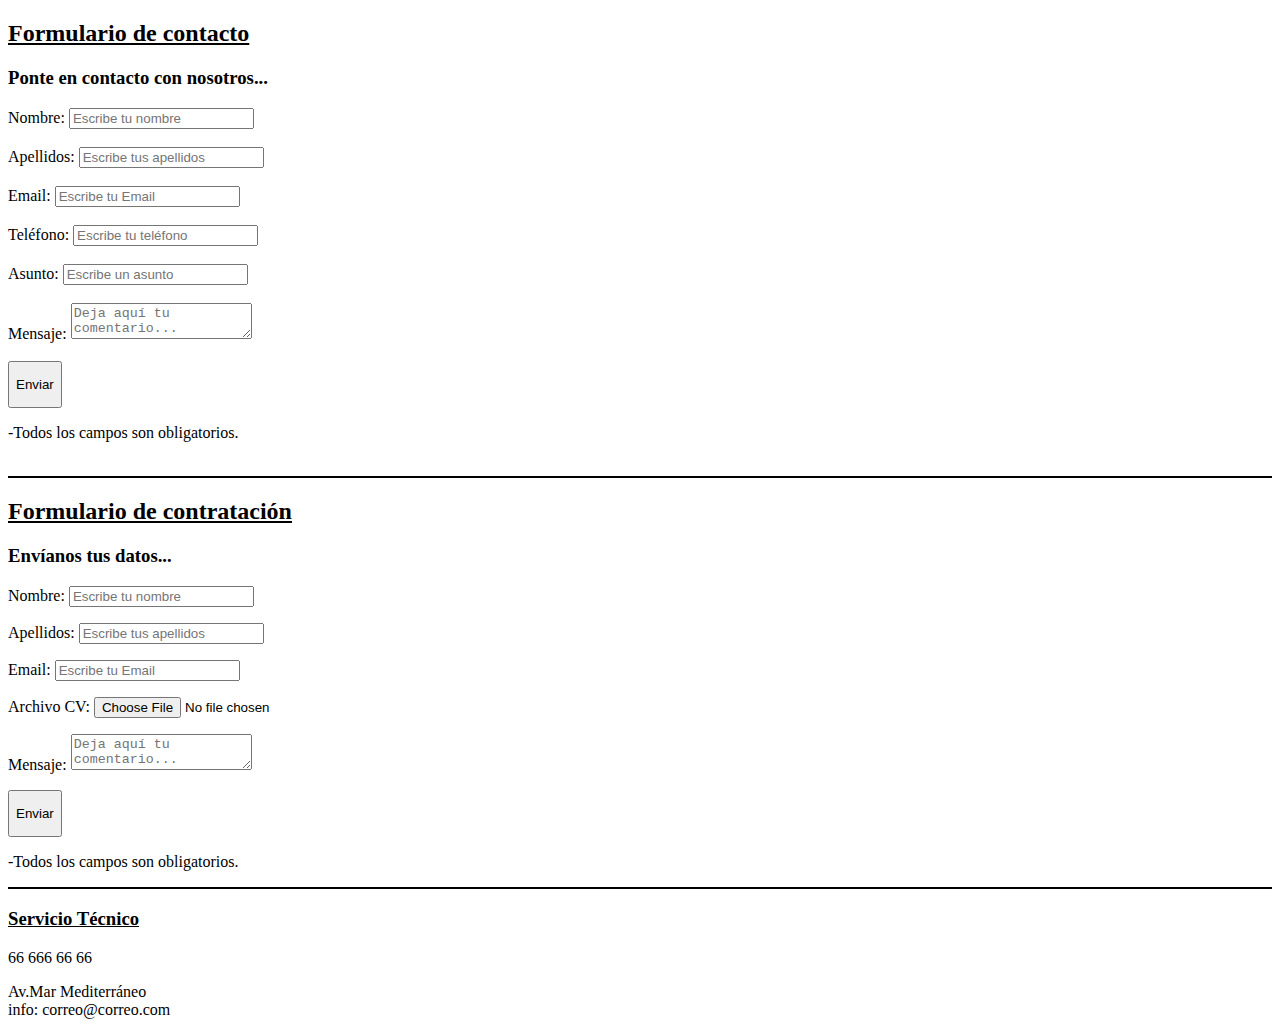
==== HTML/curriculumAtencionClienteFerreteria.html @ 8a1ef336 "Reordenado" ====
<!--ATENCION AL CLIENTE / CONTRATACIÓN / SERVICIO TÉCNICO-->

<!DOCTYPE html>
<html lang="es">
    
<head>
    <meta charset="UTF-8"> 
    <meta name="viewport" content="width=device-width, initial-scale=1.0">
    <title>Ferretería</title>
    <link rel="icon" type="image/x-icon" href="img/favicon.ico">
    <link rel="stylesheet" type="text/css" href="style.css"/>

</head>
<body>

  
  
    <div class="formularioContacto">
  
      <div class="formulario">
        <h2><u>Formulario de contacto</u></h2>
        <h3>Ponte en contacto con nosotros...</h3>
        <form>
  
  
          <label for="nombre" class="colocar_nombre">Nombre:
            <span class="obligatorio"></span>
          </label>
          <input type="text" name="introducir_nombre" id="nombre" required="obligatorio" placeholder="Escribe tu nombre">
          <br> <br>
  
          <label for="apellidos" class="colocar_apellidos">Apellidos:
            <span class="obligatorio"></span>
          </label>
          <input type="text" name="introducir_apellidos" id="apellidos" required="obligatorio"
            placeholder="Escribe tus apellidos">
          <br><br>
          <label for="email" class="colocar_email">Email:
            <span class="obligatorio"></span>
          </label>
          <input type="email" name="introducir_email" id="email" required="obligatorio" placeholder="Escribe tu Email">
          <br><br>
  
  
          <label for="telefone" class="colocar_telefono">Teléfono:
          </label>
          <input type="tel" name="introducir_telefono" id="telefono" placeholder="Escribe tu teléfono">
          <br><br>
  
          <label for="asunto" class="colocar_asunto">Asunto:
            <span class="obligatorio"></span>
          </label>
          <input type="text" name="introducir_asunto" id="assunto" required="obligatorio" placeholder="Escribe un asunto">
          <br><br>
  
          <label for="mensaje" class="colocar_mensaje">Mensaje:
            <span class="obligatorio"></span>
          </label>
  
          <textarea name="introducir_mensaje" class="texto_mensaje" id="mensaje" required="obligatorio"
            placeholder="Deja aquí tu comentario..."></textarea>
          <br><br>
          <button type="submit" name="enviar_formulario" id="enviar">
            <p>Enviar</p>
          </button>
          <p class="aviso">
            <span class="obligatorio">-</span>Todos los campos son obligatorios.
            <br><br>
        </form>
      </div>
    </div>
  
    <hr size="2px" color="black">
    <div class="cv">
      <form>
        <div class="curriculum">
          <h2><u>Formulario de contratación</u></h2>
          <h3>Envíanos tus datos...</h3>
  
  
          <p>
            <label for="nombreC" class="colocar_nombreC">Nombre:
              <span class="obligatorio"></span>
            </label>
            <input type="text" name="introducir_nombre" id="nombreC" required="obligatorio"
              placeholder="Escribe tu nombre">
          </p>
          <p>
            <label for="apellidosC" class="colocar_apellidosC">Apellidos:
              <span class="obligatorio"></span>
            </label>
            <input type="text" name="introducir_apellidos" id="apellidosC" required="obligatorio"
              placeholder="Escribe tus apellidos">
          </p>
          <p>
            <label for="emailC" class="colocar_emailC">Email:
              <span class="obligatorio"></span>
            </label>
            <input type="email" name="introducir_email" id="emailC" required="obligatorio" placeholder="Escribe tu Email">
          </p>
          <p>
            <label for="curriculum vitae" class="colocar_curriculum">Archivo CV:
              <span class="obligatorio"></span>
            </label>
            <input type="file" name="introducir_curriculum" id="curriculumV" required="obligatorio"
              placeholder="seleccione archivo">
          </p>
          <p>
            <label for="mensajeC" class="colocar_mensajeC">Mensaje:
              <span class="obligatorio"></span>
            </label>
            <textarea name="introducir_mensajeC" class="texto_mensaje" id="mensajeC" required="obligatorio"
              placeholder="Deja aquí tu comentario..."></textarea>
          </p>
          <button type="submit" name="enviar_curriculum" id="enviarC">
            <p>Enviar</p>
          </button>
          <p class="aviso">
            <span class="obligatorio">-</span>Todos los campos son obligatorios.
          </p>
      </form>
    </div>
    </div>
    </form>
    <footer>

  
      <hr size="2px" color="black">
        <h3> <u>Servicio Técnico </u></h3>
        <p href=""><img src="img/tlf.png" alt="">66 666 66 66 </p>
        <p>Av.Mar Mediterráneo <br>
          info: correo@correo.com</p>
    </footer>
  </body>
  
  </html>
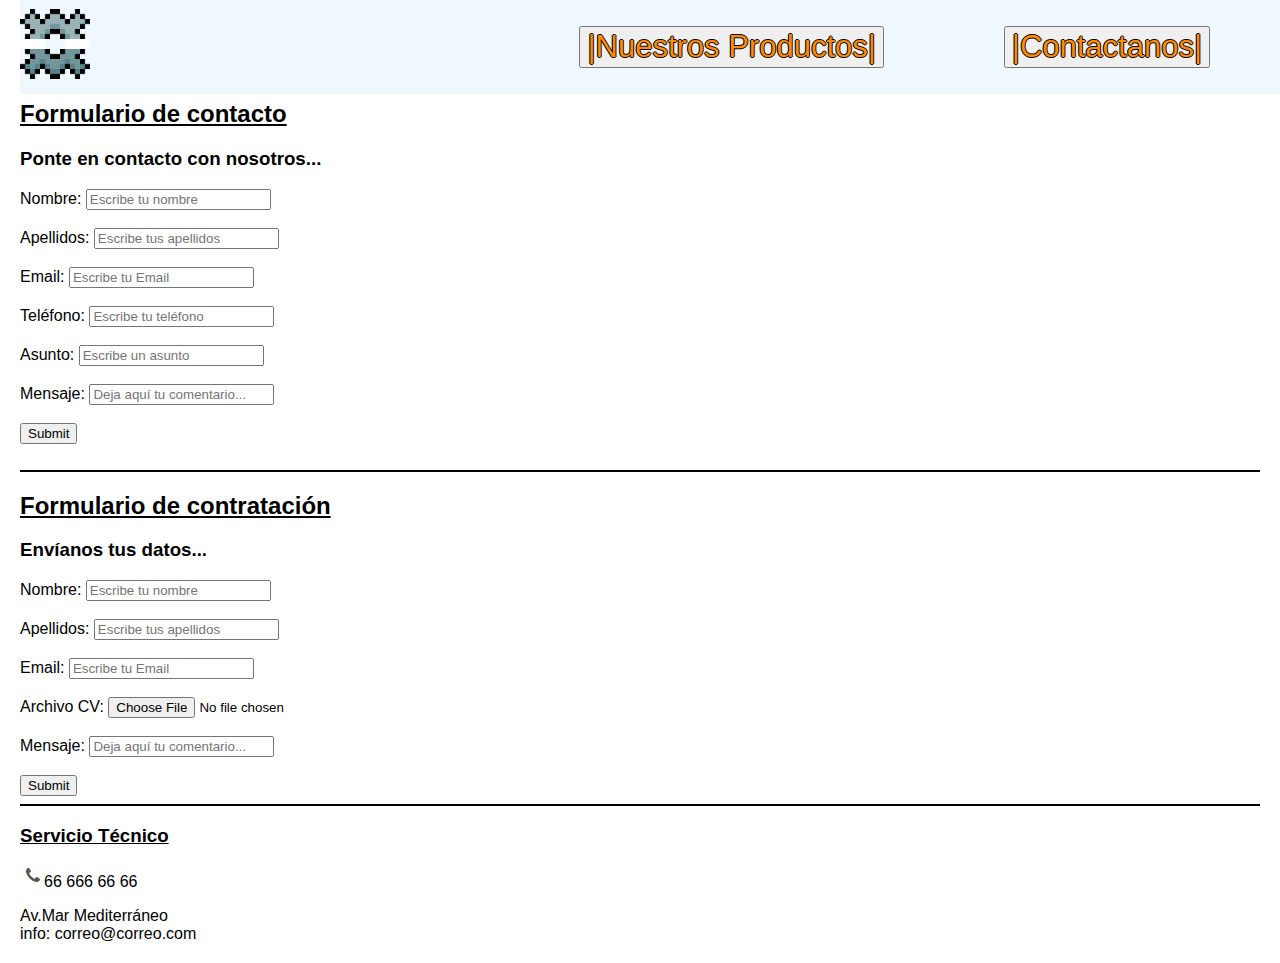
==== commit 36a008a8: "Corregido v2" ====
--- a/HTML/curriculumAtencionClienteFerreteria.html
+++ b/HTML/curriculumAtencionClienteFerreteria.html
@@ -1,5 +1,3 @@
-<!--ATENCION AL CLIENTE / CONTRATACIÓN / SERVICIO TÉCNICO-->
-
 <!DOCTYPE html>
 <html lang="es">
     
@@ -7,67 +5,62 @@
     <meta charset="UTF-8"> 
     <meta name="viewport" content="width=device-width, initial-scale=1.0">
     <title>Ferretería</title>
-    <link rel="icon" type="image/x-icon" href="img/favicon.ico">
-    <link rel="stylesheet" type="text/css" href="style.css"/>
+    <link rel="icon" type="image/x-icon" href="../IMG/favicon.ico">
+    <link rel="stylesheet" type="text/css" href="../CSS/style.css"/>
 
 </head>
 <body>
 
+  <nav>
+    <div class="logo">
+        <a href="./index.html"> <img src="../IMG/Turret Icon (Colored animation).gif" width="70" height="70" alt="Logo Ferretería"></a> 
+    </div>
+    <div class="barnav">
+        <blockquote><div><button type="button"><a href="./trabajoROL.html">|Nuestros Productos|</a></div></button> </blockquote>
+        <blockquote><div><button type="button"><a href="./curriculumAtencionClienteFerreteria.html">|Contactanos|</a></div></button> </blockquote>
+    </div>
+    </nav>
+    <div>
+    
+    </div>
+  </nav>
   
-  
-    <div class="formularioContacto">
-  
-      <div class="formulario">
-        <h2><u>Formulario de contacto</u></h2>
-        <h3>Ponte en contacto con nosotros...</h3>
-        <form>
-  
-  
-          <label for="nombre" class="colocar_nombre">Nombre:
-            <span class="obligatorio"></span>
-          </label>
-          <input type="text" name="introducir_nombre" id="nombre" required="obligatorio" placeholder="Escribe tu nombre">
-          <br> <br>
-  
-          <label for="apellidos" class="colocar_apellidos">Apellidos:
-            <span class="obligatorio"></span>
-          </label>
-          <input type="text" name="introducir_apellidos" id="apellidos" required="obligatorio"
-            placeholder="Escribe tus apellidos">
+    <div class="formulario">
+      <h2><u>Formulario de contacto</u></h2>
+      <h3>Ponte en contacto con nosotros...</h3>
+      <form>
+
+
+        <label for="nombre" class="colocar_nombre">Nombre:
+        </label>
+        <input type="text" name="introducir_nombre" id="nombre" required placeholder="Escribe tu nombre">
+        <br> <br>
+
+        <label for="apellidos" class="colocar_apellidos">Apellidos:
+        </label>
+        <input type="text" name="introducir_apellidos" id="apellidos" required placeholder="Escribe tus apellidos">
+        <br><br>
+        <label for="email" class="colocar_email">Email:
+        </label>
+        <input type="email" name="introducir_email" id="email" required placeholder="Escribe tu Email">
+        <br><br>
+
+
+        <label for="telefone" class="colocar_telefono">Teléfono:
+        </label>
+        <input type="text" name="introducir_telefono" id="telefono" placeholder="Escribe tu teléfono">
+        <br> <br>
+        <label for="asunto" class="colocar_asunto">Asunto:
+        </label>
+        <input type="text" name="introducir_asunto" id="assunto" required placeholder="Escribe un asunto">
+        <br> <br>
+        <label for="mensaje" class="colocar_mensaje">Mensaje:
+        </label>
+        <input type="textarea" name="introducir_mensaje" class="texto_mensaje" id="mensaje" required placeholder="Deja aquí tu comentario..."></textarea>
+        <br><br>
+        <input type="submit" name="enviar_formulario" id="enviar">
           <br><br>
-          <label for="email" class="colocar_email">Email:
-            <span class="obligatorio"></span>
-          </label>
-          <input type="email" name="introducir_email" id="email" required="obligatorio" placeholder="Escribe tu Email">
-          <br><br>
-  
-  
-          <label for="telefone" class="colocar_telefono">Teléfono:
-          </label>
-          <input type="tel" name="introducir_telefono" id="telefono" placeholder="Escribe tu teléfono">
-          <br><br>
-  
-          <label for="asunto" class="colocar_asunto">Asunto:
-            <span class="obligatorio"></span>
-          </label>
-          <input type="text" name="introducir_asunto" id="assunto" required="obligatorio" placeholder="Escribe un asunto">
-          <br><br>
-  
-          <label for="mensaje" class="colocar_mensaje">Mensaje:
-            <span class="obligatorio"></span>
-          </label>
-  
-          <textarea name="introducir_mensaje" class="texto_mensaje" id="mensaje" required="obligatorio"
-            placeholder="Deja aquí tu comentario..."></textarea>
-          <br><br>
-          <button type="submit" name="enviar_formulario" id="enviar">
-            <p>Enviar</p>
-          </button>
-          <p class="aviso">
-            <span class="obligatorio">-</span>Todos los campos son obligatorios.
-            <br><br>
-        </form>
-      </div>
+      </form>
     </div>
   
     <hr size="2px" color="black">
@@ -78,46 +71,27 @@
           <h3>Envíanos tus datos...</h3>
   
   
-          <p>
-            <label for="nombreC" class="colocar_nombreC">Nombre:
-              <span class="obligatorio"></span>
-            </label>
-            <input type="text" name="introducir_nombre" id="nombreC" required="obligatorio"
-              placeholder="Escribe tu nombre">
-          </p>
-          <p>
-            <label for="apellidosC" class="colocar_apellidosC">Apellidos:
-              <span class="obligatorio"></span>
-            </label>
-            <input type="text" name="introducir_apellidos" id="apellidosC" required="obligatorio"
-              placeholder="Escribe tus apellidos">
-          </p>
-          <p>
-            <label for="emailC" class="colocar_emailC">Email:
-              <span class="obligatorio"></span>
-            </label>
-            <input type="email" name="introducir_email" id="emailC" required="obligatorio" placeholder="Escribe tu Email">
-          </p>
-          <p>
-            <label for="curriculum vitae" class="colocar_curriculum">Archivo CV:
-              <span class="obligatorio"></span>
-            </label>
-            <input type="file" name="introducir_curriculum" id="curriculumV" required="obligatorio"
-              placeholder="seleccione archivo">
-          </p>
-          <p>
-            <label for="mensajeC" class="colocar_mensajeC">Mensaje:
-              <span class="obligatorio"></span>
-            </label>
-            <textarea name="introducir_mensajeC" class="texto_mensaje" id="mensajeC" required="obligatorio"
-              placeholder="Deja aquí tu comentario..."></textarea>
-          </p>
-          <button type="submit" name="enviar_curriculum" id="enviarC">
-            <p>Enviar</p>
-          </button>
-          <p class="aviso">
-            <span class="obligatorio">-</span>Todos los campos son obligatorios.
-          </p>
+          <label for="nombreC" class="colocar_nombreC">Nombre:
+          </label>
+          <input type="text" name="introducir_nombre" id="nombreC" required placeholder="Escribe tu nombre">
+          <br> <br>
+          <label for="apellidosC" class="colocar_apellidosC">Apellidos:
+          </label>
+          <input type="text" name="introducir_apellidos" id="apellidosC" required placeholder="Escribe tus apellidos">
+          <br> <br>
+          <label for="emailC" class="colocar_emailC">Email:
+          </label>
+          <input type="email" name="introducir_email" id="emailC" required placeholder="Escribe tu Email">
+          <br> <br>
+          <label for="curriculum vitae" class="colocar_curriculum">Archivo CV:
+          </label>
+          <input type="file" name="introducir_curriculum" id="curriculumV" required placeholder="seleccione archivo">
+          <br> <br>
+          <label for="mensajeC" class="colocar_mensajeC">Mensaje:
+          </label>
+          <input type="textarea" name="introducir_mensajeC" class="texto_mensaje" id="mensajeC" required placeholder="Deja aquí tu comentario..."></textarea>
+          <br> <br>
+          <input type="submit" name="enviar_curriculum" id="enviarC">
       </form>
     </div>
     </div>
@@ -127,7 +101,7 @@
   
       <hr size="2px" color="black">
         <h3> <u>Servicio Técnico </u></h3>
-        <p href=""><img src="img/tlf.png" alt="">66 666 66 66 </p>
+        <p><img src="../IMG/tlf.png" alt="">66 666 66 66 </p>
         <p>Av.Mar Mediterráneo <br>
           info: correo@correo.com</p>
     </footer>
--- a/CSS/style.css
+++ b/CSS/style.css
@@ -0,0 +1,87 @@
+.formularioContacto{
+    margin: 10%;
+}
+
+.segundo{
+    position: flex;
+}
+
+body {
+    font-family: Arial, sans-serif;
+    margin: 20px;
+}
+
+.producto {
+border: 3px solid #ccc;
+padding: 15px;
+margin-bottom: 10px;
+}
+
+.btn-comprar {
+background-color: darkorange;
+}
+
+em {
+    color:green;
+}
+
+nav{
+display:grid;
+grid-template-columns: 1fr auto;
+align-items: center;
+background: aliceblue;
+font-family: sans-serif;
+position:fixed;
+top:0;
+width:100%;
+}
+
+nav .logo{
+font-size: 24px;
+font-weight:black;
+}
+
+nav .barnav{
+display:grid;
+grid-template-columns: repeat(4,auto);
+margin-right: 30px;
+}
+
+nav .barnav div{
+padding: 10px 20px;
+font-size: 31px;
+text-decoration: none;
+text-decoration-color: darkorange;
+}
+
+nav .barnav div:hover{
+cursor: pointer;
+background:darkorange;
+}
+
+.contenido{
+height: 1100px;
+margin-top: 60px;
+
+}
+
+nav .barnav div a{
+    font-size: 31px;
+    text-decoration: none;
+    color: darkorange;
+    text-shadow: 1px  0px 0px black,
+               0px  1px 0px black,
+              -1px  0px 0px black,
+               0px -1px 0px black;
+} 
+
+.barra-superior {
+    position: fixed;
+    top: 0;
+    width: 100%;
+    /* Añade otros estilos según sea necesario */
+}
+
+body {
+    margin-top: 100px; /* Ajusta este valor según el tamaño de tu barra superior */
+}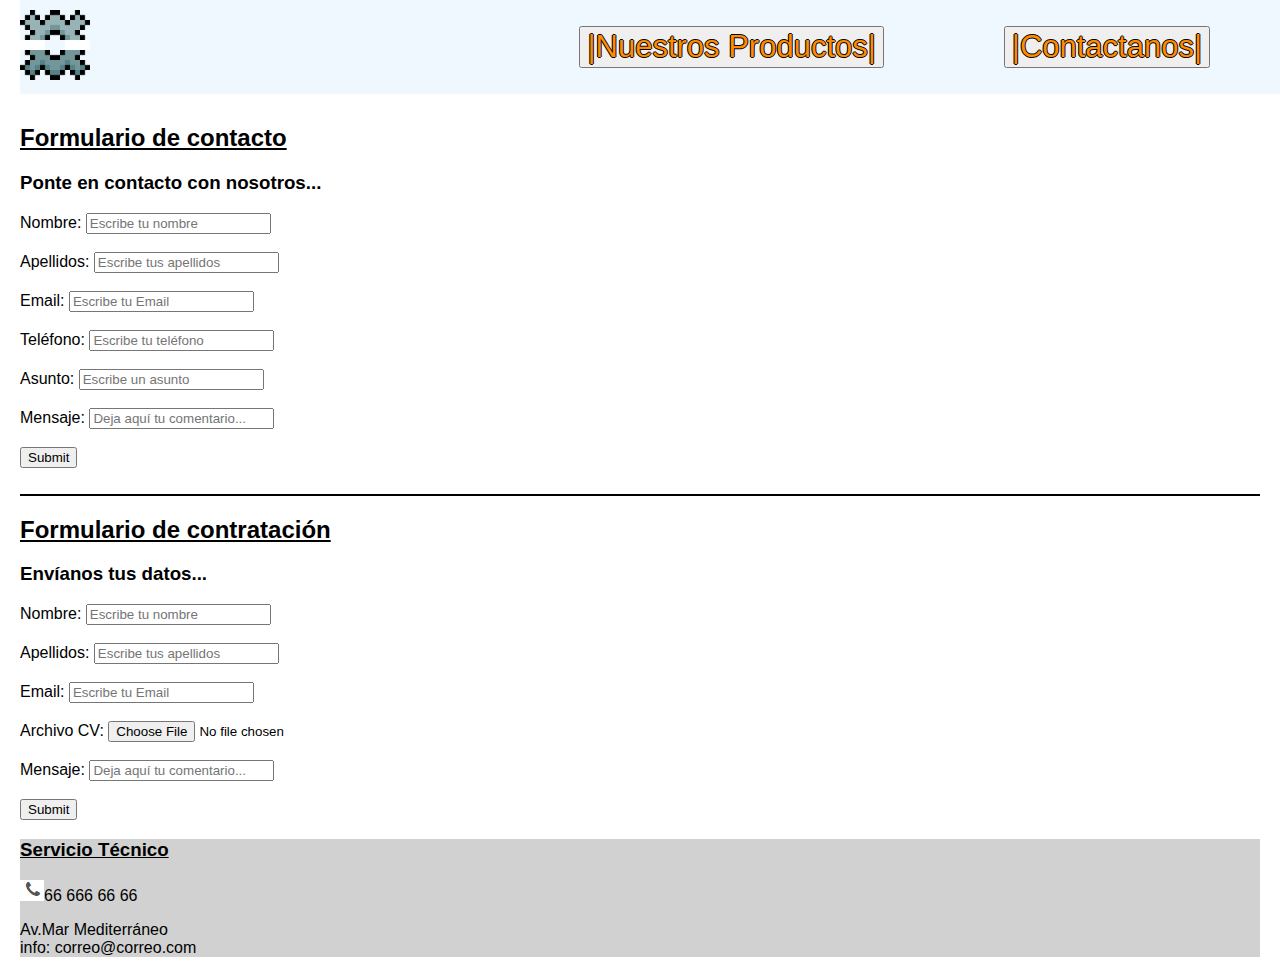
==== commit 2d8a2838: "Index sin finalizar" ====
--- a/HTML/curriculumAtencionClienteFerreteria.html
+++ b/HTML/curriculumAtencionClienteFerreteria.html
@@ -1,30 +1,32 @@
 <!DOCTYPE html>
 <html lang="es">
     
-<head>
-    <meta charset="UTF-8"> 
-    <meta name="viewport" content="width=device-width, initial-scale=1.0">
-    <title>Ferretería</title>
-    <link rel="icon" type="image/x-icon" href="../IMG/favicon.ico">
-    <link rel="stylesheet" type="text/css" href="../CSS/style.css"/>
+  <head>
+      <meta charset="UTF-8"> 
+      <meta name="viewport" content="width=device-width, initial-scale=1.0">
+      <title>Ferretería</title>
+      <link rel="icon" type="image/x-icon" href="../IMG/favicon.ico">
+      <link rel="stylesheet" type="text/css" href="../CSS/style.css"/>
 
-</head>
-<body>
+  </head>
+  <body>
 
-  <nav>
-    <div class="logo">
-        <a href="./index.html"> <img src="../IMG/Turret Icon (Colored animation).gif" width="70" height="70" alt="Logo Ferretería"></a> 
-    </div>
-    <div class="barnav">
-        <blockquote><div><button type="button"><a href="./trabajoROL.html">|Nuestros Productos|</a></div></button> </blockquote>
-        <blockquote><div><button type="button"><a href="./curriculumAtencionClienteFerreteria.html">|Contactanos|</a></div></button> </blockquote>
-    </div>
+    <nav>
+      <div>
+          <a href="./index.html"> <img src="../IMG/Turret Icon (Colored animation).gif" width="70" height="70" alt="Logo Ferretería"></a> 
+      </div>
+      <div class="barnav">
+          <blockquote><div><button type="button"><a href="./trabajoROL.html">|Nuestros Productos|</a></div></button> </blockquote>
+          <blockquote><div><button type="button"><a href="./curriculumAtencionClienteFerreteria.html">|Contactanos|</a></div></button> </blockquote>
+      </div>
+      </nav>
+      <div>
+      
+      </div>
     </nav>
-    <div>
     
-    </div>
-  </nav>
-  
+    <div class="vacio"></div>
+
     <div class="formulario">
       <h2><u>Formulario de contacto</u></h2>
       <h3>Ponte en contacto con nosotros...</h3>
@@ -97,14 +99,10 @@
     </div>
     </form>
     <footer>
-
-  
-      <hr size="2px" color="black">
-        <h3> <u>Servicio Técnico </u></h3>
-        <p><img src="../IMG/tlf.png" alt="">66 666 66 66 </p>
-        <p>Av.Mar Mediterráneo <br>
-          info: correo@correo.com</p>
+      <h3> <u>Servicio Técnico </u></h3>
+      <p><img src="../IMG/tlf.png" alt="">66 666 66 66 </p>
+      <p>Av.Mar Mediterráneo <br>
+        info: correo@correo.com</p>
     </footer>
   </body>
-  
-  </html>
+</html>
--- a/CSS/style.css
+++ b/CSS/style.css
@@ -12,13 +12,13 @@
 }
 
 .producto {
-border: 3px solid #ccc;
-padding: 15px;
-margin-bottom: 10px;
+    border: 3px solid #ccc;
+    padding: 15px;
+    margin-bottom: 10px;
 }
 
 .btn-comprar {
-background-color: darkorange;
+    background-color: darkorange;
 }
 
 em {
@@ -26,42 +26,42 @@
 }
 
 nav{
-display:grid;
-grid-template-columns: 1fr auto;
-align-items: center;
-background: aliceblue;
-font-family: sans-serif;
-position:fixed;
-top:0;
-width:100%;
+    display:grid;
+    grid-template-columns: 1fr auto;
+    align-items: center;
+    background: aliceblue;
+    font-family: sans-serif;
+    position:fixed;
+    top:0;
+    width:100%;
 }
 
 nav .logo{
-font-size: 24px;
-font-weight:black;
+    font-size: 24px;
+    font-weight:black;
 }
 
 nav .barnav{
-display:grid;
-grid-template-columns: repeat(4,auto);
-margin-right: 30px;
+    display:grid;
+    grid-template-columns: repeat(4,auto);
+    margin-right: 30px;
 }
 
 nav .barnav div{
-padding: 10px 20px;
-font-size: 31px;
-text-decoration: none;
-text-decoration-color: darkorange;
+    padding: 10px 20px;
+    font-size: 31px;
+    text-decoration: none;
+    text-decoration-color: darkorange;
 }
 
 nav .barnav div:hover{
-cursor: pointer;
-background:darkorange;
+    cursor: pointer;
+    background:darkorange;
 }
 
 .contenido{
-height: 1100px;
-margin-top: 60px;
+    height: 1100px;
+    margin-top: 60px;
 
 }
 
@@ -82,6 +82,24 @@
     /* Añade otros estilos según sea necesario */
 }
 
-body {
-    margin-top: 100px; /* Ajusta este valor según el tamaño de tu barra superior */
+h1 {
+    font-size: 50px;
+}
+
+.vacio {
+    margin-bottom: 10%;
+}
+
+.bloques {
+    border-style: outset;
+    border-color: grey;
+    background-color: rgba(164, 164, 164, 0.5);
+    text-align: center;
+}
+.bloques p {
+    font-size: 25px;
+}
+
+footer {
+    background-color: rgba(164, 164, 164, 0.5);
 }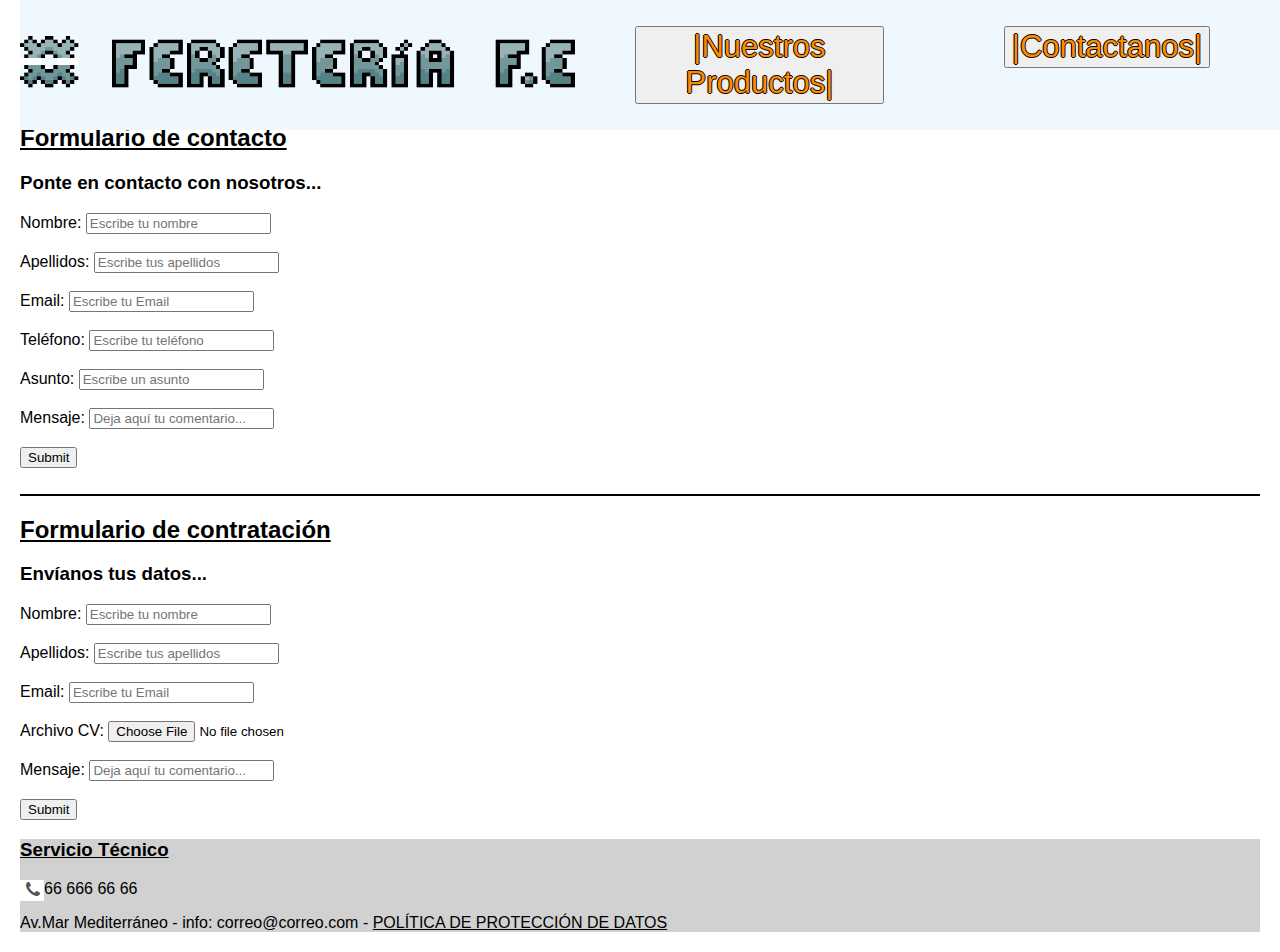
==== commit 279e0e07: "Añadido nuevo logo, html proteccion_datos y compresion del css" ====
--- a/HTML/curriculumAtencionClienteFerreteria.html
+++ b/HTML/curriculumAtencionClienteFerreteria.html
@@ -10,18 +10,13 @@
 
   </head>
   <body>
-
     <nav>
       <div>
-          <a href="./index.html"> <img src="../IMG/Turret Icon (Colored animation).gif" width="70" height="70" alt="Logo Ferretería"></a> 
+          <a href="./index.html"> <img src="../IMG/Logo completo ferreteria.gif" width="555" height="55" alt="Logo Ferretería"></a> 
       </div>
       <div class="barnav">
           <blockquote><div><button type="button"><a href="./trabajoROL.html">|Nuestros Productos|</a></div></button> </blockquote>
           <blockquote><div><button type="button"><a href="./curriculumAtencionClienteFerreteria.html">|Contactanos|</a></div></button> </blockquote>
-      </div>
-      </nav>
-      <div>
-      
       </div>
     </nav>
     
@@ -100,9 +95,8 @@
     </form>
     <footer>
       <h3> <u>Servicio Técnico </u></h3>
-      <p><img src="../IMG/tlf.png" alt="">66 666 66 66 </p>
-      <p>Av.Mar Mediterráneo <br>
-        info: correo@correo.com</p>
+            <p><img src="../IMG/tlf.png" alt="teléfono">66 666 66 66 </p>
+            <p>Av.Mar Mediterráneo - info: correo@correo.com - <a href="./proteccion_datos.html">POLÍTICA DE PROTECCIÓN DE DATOS</a></p>
     </footer>
   </body>
 </html>
--- a/CSS/style.css
+++ b/CSS/style.css
@@ -1,11 +1,3 @@
-.formularioContacto{
-    margin: 10%;
-}
-
-.segundo{
-    position: flex;
-}
-
 body {
     font-family: Arial, sans-serif;
     margin: 20px;
@@ -59,12 +51,6 @@
     background:darkorange;
 }
 
-.contenido{
-    height: 1100px;
-    margin-top: 60px;
-
-}
-
 nav .barnav div a{
     font-size: 31px;
     text-decoration: none;
@@ -73,13 +59,6 @@
                0px  1px 0px black,
               -1px  0px 0px black,
                0px -1px 0px black;
-} 
-
-.barra-superior {
-    position: fixed;
-    top: 0;
-    width: 100%;
-    /* Añade otros estilos según sea necesario */
 }
 
 h1 {
@@ -102,4 +81,18 @@
 
 footer {
     background-color: rgba(164, 164, 164, 0.5);
+    width: 100%;
+}
+
+footer img {
+    float: left;
+}
+
+a {
+    color: black
+}
+
+a:hover{
+    color: darkorange;
+    cursor: pointer;
 }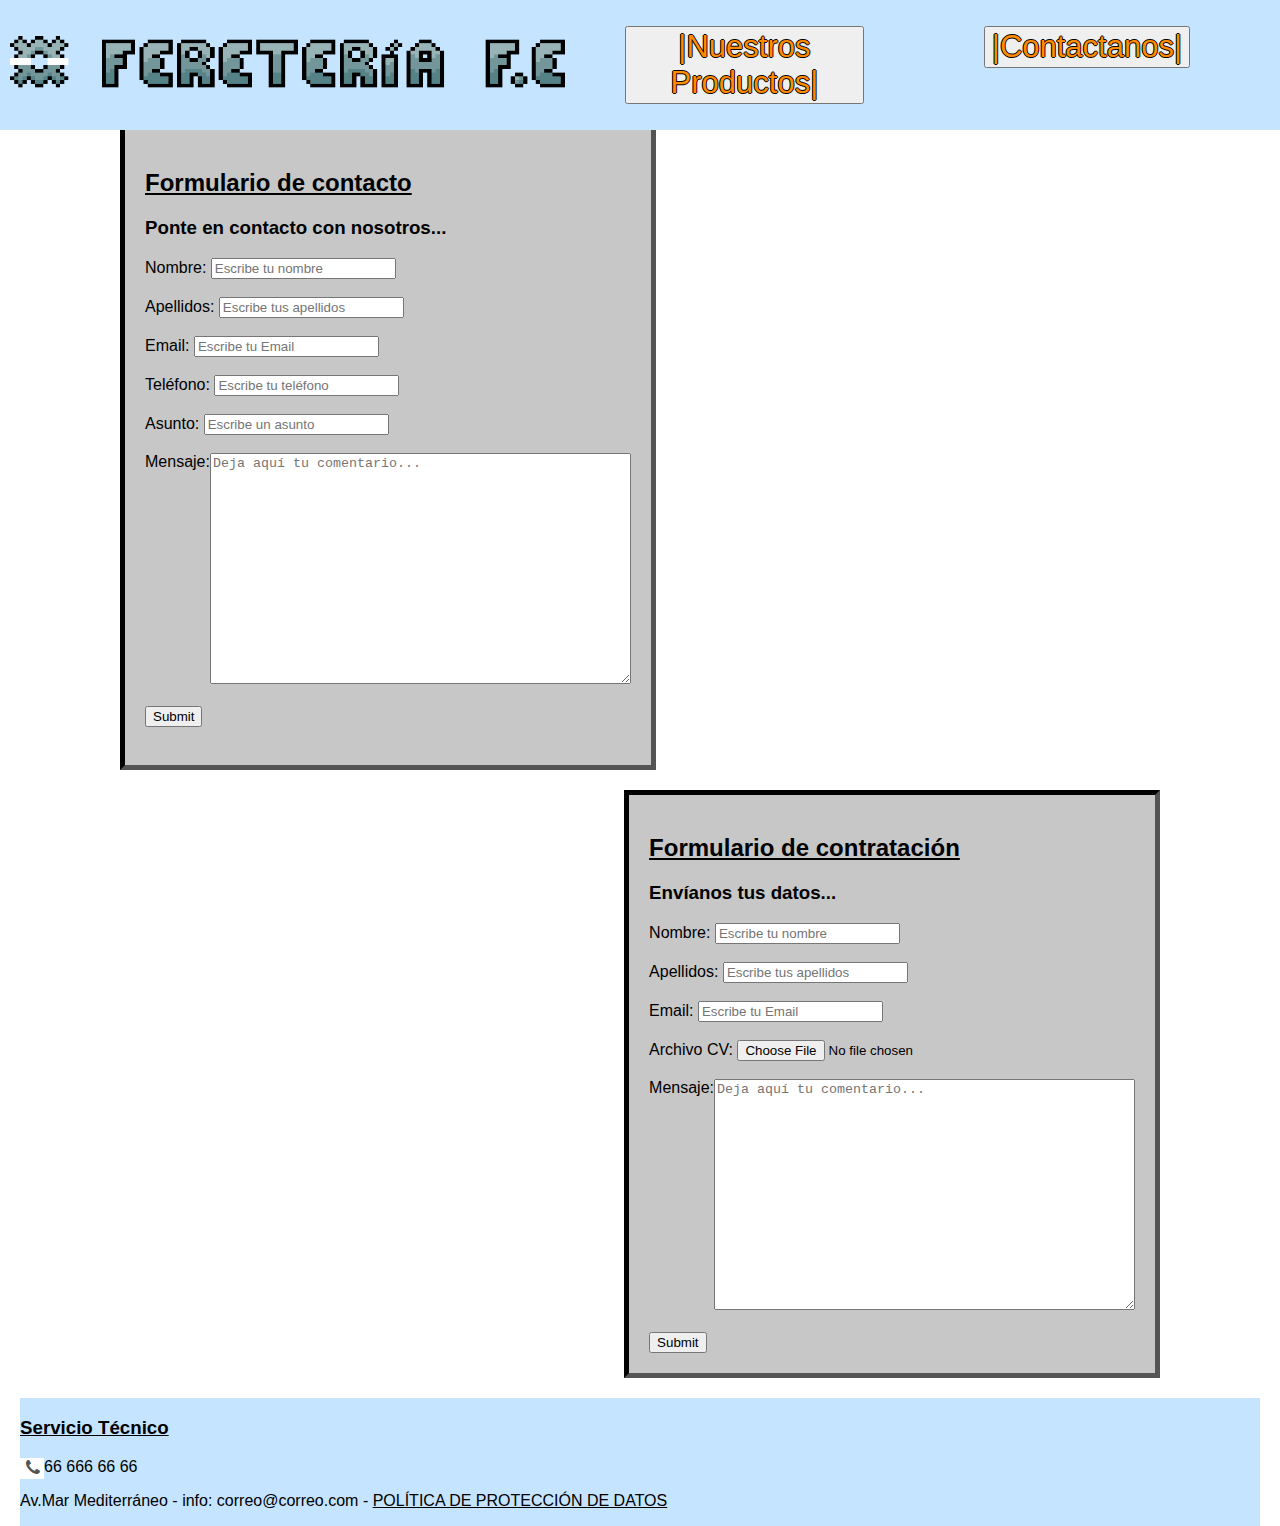
==== commit e61b3911: "Finalizado" ====
--- a/HTML/curriculumAtencionClienteFerreteria.html
+++ b/HTML/curriculumAtencionClienteFerreteria.html
@@ -4,15 +4,15 @@
   <head>
       <meta charset="UTF-8"> 
       <meta name="viewport" content="width=device-width, initial-scale=1.0">
-      <title>Ferretería</title>
+      <title>Ferretería F.E - Contacto</title>
       <link rel="icon" type="image/x-icon" href="../IMG/favicon.ico">
       <link rel="stylesheet" type="text/css" href="../CSS/style.css"/>
 
   </head>
   <body>
     <nav>
-      <div>
-          <a href="./index.html"> <img src="../IMG/Logo completo ferreteria.gif" width="555" height="55" alt="Logo Ferretería"></a> 
+      <div class="logo">
+          <a href="./index.html"><img src="../IMG/Logo completo ferreteria.gif" width="555" height="55" alt="Logo Ferretería"></a> 
       </div>
       <div class="barnav">
           <blockquote><div><button type="button"><a href="./trabajoROL.html">|Nuestros Productos|</a></div></button> </blockquote>
@@ -33,34 +33,33 @@
         <input type="text" name="introducir_nombre" id="nombre" required placeholder="Escribe tu nombre">
         <br> <br>
 
-        <label for="apellidos" class="colocar_apellidos">Apellidos:
+        <label for="apellidos">Apellidos:
         </label>
         <input type="text" name="introducir_apellidos" id="apellidos" required placeholder="Escribe tus apellidos">
         <br><br>
-        <label for="email" class="colocar_email">Email:
+        <label for="email">Email:
         </label>
         <input type="email" name="introducir_email" id="email" required placeholder="Escribe tu Email">
         <br><br>
 
 
-        <label for="telefone" class="colocar_telefono">Teléfono:
+        <label for="telefone">Teléfono:
         </label>
         <input type="text" name="introducir_telefono" id="telefono" placeholder="Escribe tu teléfono">
         <br> <br>
-        <label for="asunto" class="colocar_asunto">Asunto:
+        <label for="asunto">Asunto:
         </label>
         <input type="text" name="introducir_asunto" id="assunto" required placeholder="Escribe un asunto">
         <br> <br>
         <label for="mensaje" class="colocar_mensaje">Mensaje:
         </label>
-        <input type="textarea" name="introducir_mensaje" class="texto_mensaje" id="mensaje" required placeholder="Deja aquí tu comentario..."></textarea>
+        <textarea name="introducir_mensaje" class="texto_mensaje" id="mensaje" required placeholder="Deja aquí tu comentario..." cols="50" rows="15"></textarea>
         <br><br>
         <input type="submit" name="enviar_formulario" id="enviar">
-          <br><br>
+        <br><br>
       </form>
     </div>
-  
-    <hr size="2px" color="black">
+
     <div class="cv">
       <form>
         <div class="curriculum">
@@ -68,35 +67,35 @@
           <h3>Envíanos tus datos...</h3>
   
   
-          <label for="nombreC" class="colocar_nombreC">Nombre:
+          <label for="nombreC">Nombre:
           </label>
           <input type="text" name="introducir_nombre" id="nombreC" required placeholder="Escribe tu nombre">
           <br> <br>
-          <label for="apellidosC" class="colocar_apellidosC">Apellidos:
+          <label for="apellidosC">Apellidos:
           </label>
           <input type="text" name="introducir_apellidos" id="apellidosC" required placeholder="Escribe tus apellidos">
           <br> <br>
-          <label for="emailC" class="colocar_emailC">Email:
+          <label for="emailC">Email:
           </label>
           <input type="email" name="introducir_email" id="emailC" required placeholder="Escribe tu Email">
           <br> <br>
-          <label for="curriculum vitae" class="colocar_curriculum">Archivo CV:
+          <label for="curriculum vitae">Archivo CV:
           </label>
           <input type="file" name="introducir_curriculum" id="curriculumV" required placeholder="seleccione archivo">
           <br> <br>
-          <label for="mensajeC" class="colocar_mensajeC">Mensaje:
+          <label for="mensajeC" class="colocar_mensaje">Mensaje:
           </label>
-          <input type="textarea" name="introducir_mensajeC" class="texto_mensaje" id="mensajeC" required placeholder="Deja aquí tu comentario..."></textarea>
+          <textarea name="introducir_mensajeC" class="texto_mensaje" id="mensajeC" required placeholder="Deja aquí tu comentario..." cols="50" rows="15"></textarea>
           <br> <br>
           <input type="submit" name="enviar_curriculum" id="enviarC">
-      </form>
+        </div>
+      </form>  
     </div>
-    </div>
-    </form>
+    <br><br>
     <footer>
       <h3> <u>Servicio Técnico </u></h3>
-            <p><img src="../IMG/tlf.png" alt="teléfono">66 666 66 66 </p>
-            <p>Av.Mar Mediterráneo - info: correo@correo.com - <a href="./proteccion_datos.html">POLÍTICA DE PROTECCIÓN DE DATOS</a></p>
+      <p><img src="../IMG/tlf.png" alt="teléfono">66 666 66 66 </p>
+      <p>Av.Mar Mediterráneo - info: correo@correo.com - <a href="./proteccion_datos.html">POLÍTICA DE PROTECCIÓN DE DATOS</a></p>
     </footer>
   </body>
 </html>
--- a/CSS/style.css
+++ b/CSS/style.css
@@ -4,7 +4,10 @@
 }
 
 .producto {
-    border: 3px solid #ccc;
+    background-color: rgb(199, 199, 199); 
+    border-style: inset;
+    border-color: grey;
+    border-width: 3px;
     padding: 15px;
     margin-bottom: 10px;
 }
@@ -14,27 +17,27 @@
 }
 
 em {
-    color:green;
+    color: green;
 }
 
 nav{
-    display:grid;
+    display: grid;
     grid-template-columns: 1fr auto;
     align-items: center;
-    background: aliceblue;
+    background-color: rgb(197, 228, 255); 
     font-family: sans-serif;
-    position:fixed;
-    top:0;
-    width:100%;
+    position: fixed;
+    top: 0;
+    left: 0;
+    width: 100%;
 }
 
 nav .logo{
-    font-size: 24px;
-    font-weight:black;
+    margin-left: 10px;
 }
 
 nav .barnav{
-    display:grid;
+    display: grid;
     grid-template-columns: repeat(4,auto);
     margin-right: 30px;
 }
@@ -61,6 +64,32 @@
                0px -1px 0px black;
 }
 
+.formulario {
+    background-color: rgb(199, 199, 199); 
+    float: left;
+    margin-left: 100px;
+    border-style: inset;
+    border-color: black;
+    margin-bottom: 20px;
+    border-width: 5px;
+    padding: 20px;
+}
+
+.cv {
+    background-color: rgb(199, 199, 199); 
+    float: right;
+    margin-right: 100px;
+    border-style: inset;
+    border-color: black;
+    margin-bottom: 20px;
+    border-width: 5px;
+    padding: 20px;
+}
+
+.colocar_mensaje{
+    float: left;
+}
+
 h1 {
     font-size: 50px;
 }
@@ -70,17 +99,44 @@
 }
 
 .bloques {
-    border-style: outset;
+    border-style: inset;
     border-color: grey;
-    background-color: rgba(164, 164, 164, 0.5);
+    background-color: rgb(199, 199, 199); 
     text-align: center;
 }
 .bloques p {
     font-size: 25px;
 }
 
+.bienvenida {
+    background-color: rgb(197, 228, 255); 
+    font-size: 25px;
+    padding: 50px;
+    padding-top: 10px;
+}
+
+.trabajo{
+    background-color: rgb(255, 58, 58);
+    font-size: 25px;
+    padding: 50px;
+    padding-top: 10px;
+}
+
+.especial {
+    text-decoration: none;
+    color: black;
+}
+
+.izquierda {
+    float: left;
+    margin-right: 30px;
+    
+}
+
 footer {
-    background-color: rgba(164, 164, 164, 0.5);
+    background-color: rgb(197, 228, 255); 
+    float: left;
+    left: 0;
     width: 100%;
 }
 
@@ -92,7 +148,7 @@
     color: black
 }
 
-a:hover{
+footer a:hover{
     color: darkorange;
     cursor: pointer;
 }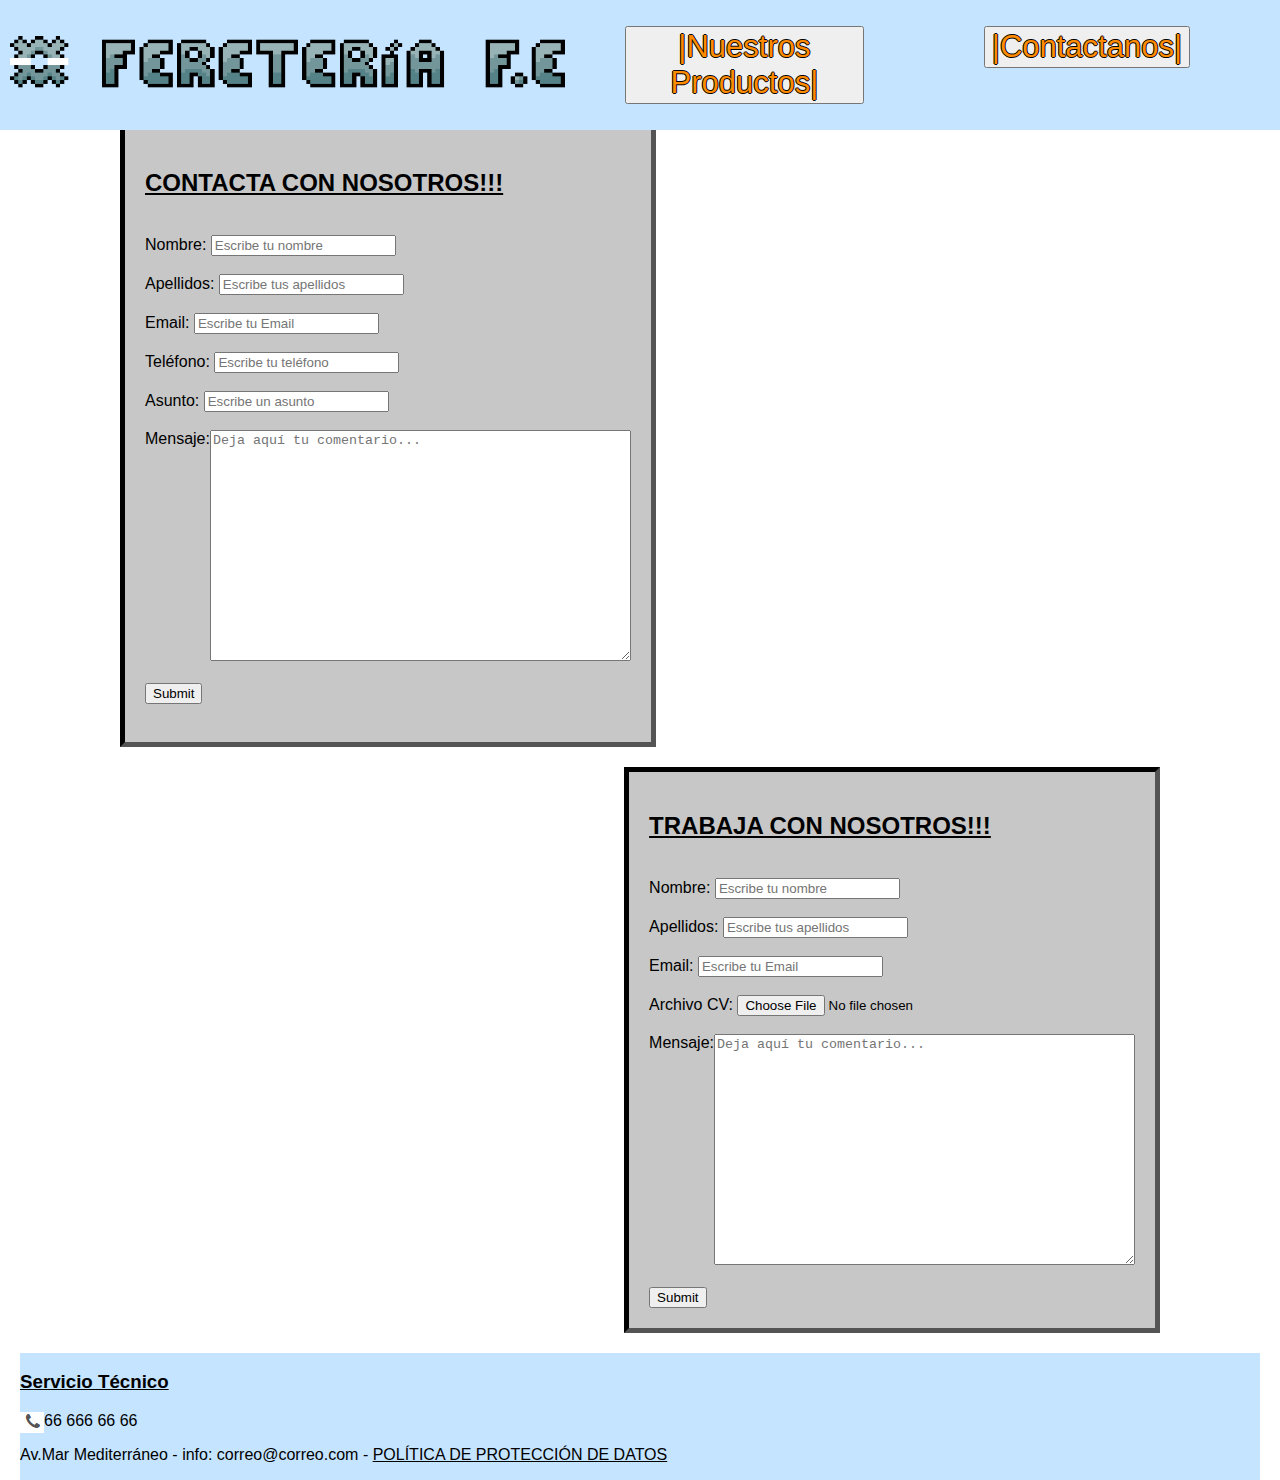
==== commit 5e6dab7d: "chqueo final" ====
--- a/HTML/curriculumAtencionClienteFerreteria.html
+++ b/HTML/curriculumAtencionClienteFerreteria.html
@@ -23,11 +23,9 @@
     <div class="vacio"></div>
 
     <div class="formulario">
-      <h2><u>Formulario de contacto</u></h2>
-      <h3>Ponte en contacto con nosotros...</h3>
+      <h2><u>CONTACTA CON NOSOTROS!!!</u></h2>
+      <br>
       <form>
-
-
         <label for="nombre" class="colocar_nombre">Nombre:
         </label>
         <input type="text" name="introducir_nombre" id="nombre" required placeholder="Escribe tu nombre">
@@ -63,10 +61,8 @@
     <div class="cv">
       <form>
         <div class="curriculum">
-          <h2><u>Formulario de contratación</u></h2>
-          <h3>Envíanos tus datos...</h3>
-  
-  
+          <h2><u>TRABAJA CON NOSOTROS!!!</u></h2>
+          <br>
           <label for="nombreC">Nombre:
           </label>
           <input type="text" name="introducir_nombre" id="nombreC" required placeholder="Escribe tu nombre">
--- a/CSS/style.css
+++ b/CSS/style.css
@@ -116,7 +116,7 @@
 }
 
 .trabajo{
-    background-color: rgb(255, 58, 58);
+    background-color: orange;
     font-size: 25px;
     padding: 50px;
     padding-top: 10px;
@@ -130,6 +130,7 @@
 .izquierda {
     float: left;
     margin-right: 30px;
+    margin-top:50px;
     
 }
 
